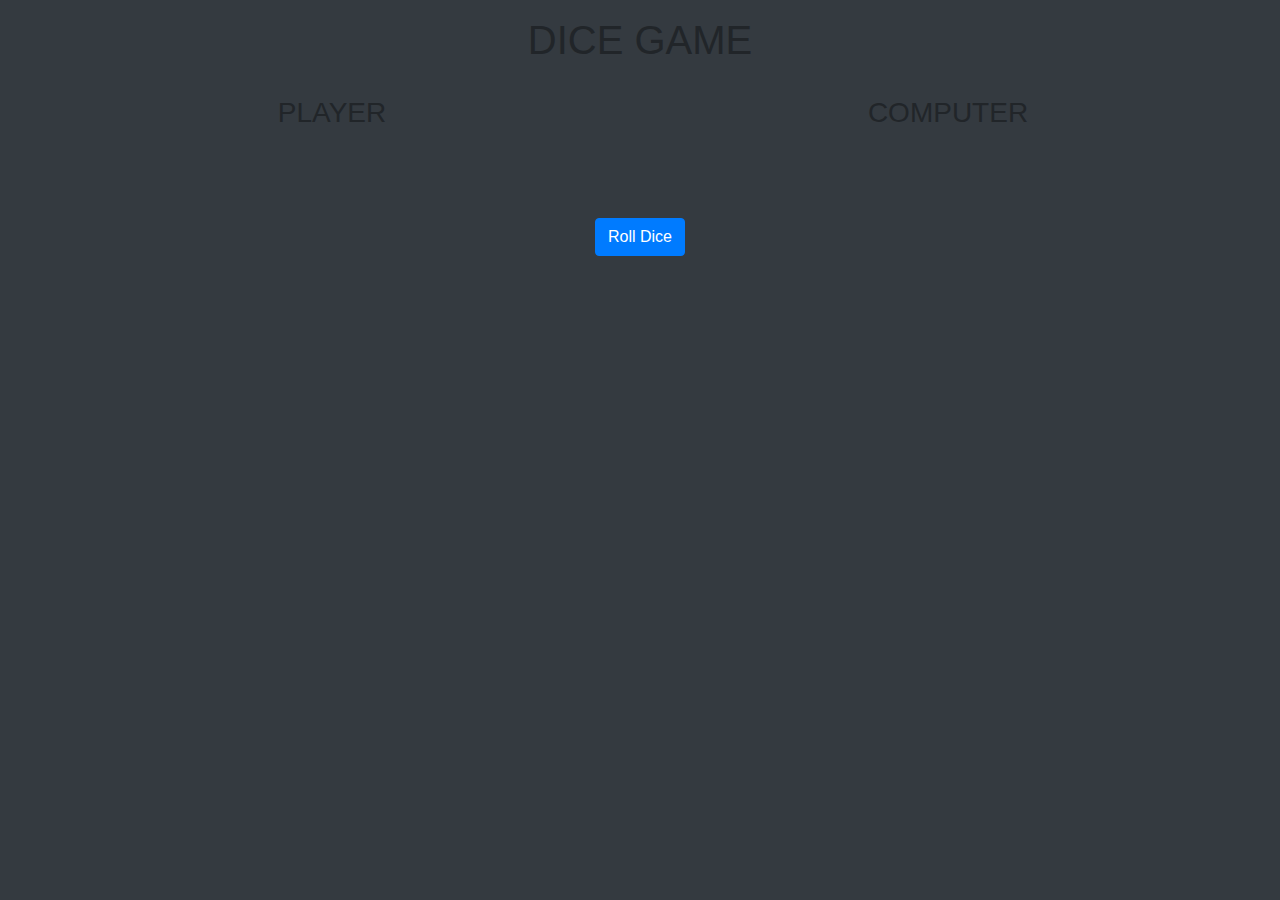
==== index.html @ a6a02296 "end main task" ====
<!DOCTYPE html>
<html lang="it">
<head>
    
    <meta charset="UTF-8">
    <meta name="viewport" content="width=device-width, initial-scale=1.0">
    <title>Dice Game</title>
    
    <!--   Bootstrap -->
    <link rel="stylesheet" href="https://cdn.jsdelivr.net/npm/bootstrap@4.4.1/dist/css/bootstrap.min.css" integrity="sha384-Vkoo8x4CGsO3+Hhxv8T/Q5PaXtkKtu6ug5TOeNV6gBiFeWPGFN9MuhOf23Q9Ifjh" crossorigin="anonymous">
    
    <!--   CSS  -->
    <link rel="stylesheet" href="../dice/css/style.css">
</head>
<body class="bg-dark">
    <!-- Contenitore principale -->
    <div class="container-fluid ">
        <!-- Titolo principale -->
        <h1 class="text-center text-uppercase mt-3">Dice Game</h1>

        <!-- Riga con due colonne per il giocatore e il computer -->
        <div class="row justify-content-around p-4">
            <!-- Colonna del giocatore -->
            <div class="col-md-6 col-lg-4 mb-4">
                <div class="text-center">
                    <!-- Sottotitolo per il giocatore -->
                    <h3 class="text-uppercase">Player</h3>
                    <!-- Immagine del giocatore -->
                    <span class=" d-block mx-auto">
                        <img src="../dice/js/img/dado-1.jpg" width="200px" id="img-player" class="img-fluid" alt="">
                    </span>
                    <!-- Risultato del giocatore -->
                    <h1 id="result-player" class=" mt-2"></h1>
                </div>
            </div>

            <!-- Colonna del computer -->
            <div class="col-md-6 col-lg-4 mb-4 ">
                <div class="text-center">
                    <!-- Sottotitolo per il computer -->
                    <h3 class="text-uppercase">Computer</h3>
                    <!-- Immagine del computer -->
                    <span class=" d-block mx-auto">
                        <img src="../dice/js/img/dado-1.jpg"  width="200px" id="img-computer" class="img-fluid" alt="">
                    </span>
                    <!-- Risultato del computer -->
                    <h1 id="result-computer" class=""></h1>
                </div>
                <!-- Contenitore per il risultato del pareggio -->
                <div class="container-fluid">
                    <!-- Risultato del pareggio -->
                    <h1 id="result-draw" class="  text-center  text-danger"></h1>
                </div>
            </div>
        </div>

        <!-- Pulsante per lanciare i dadi -->
        <div class="text-center">
            <input id="input-roll" type="button" class="btn btn-primary" value="Roll Dice">
        </div>
    </div>

    <!-- JavaScript -->
    <script src="../dice/js/script.js"></script>
</body>
</html>
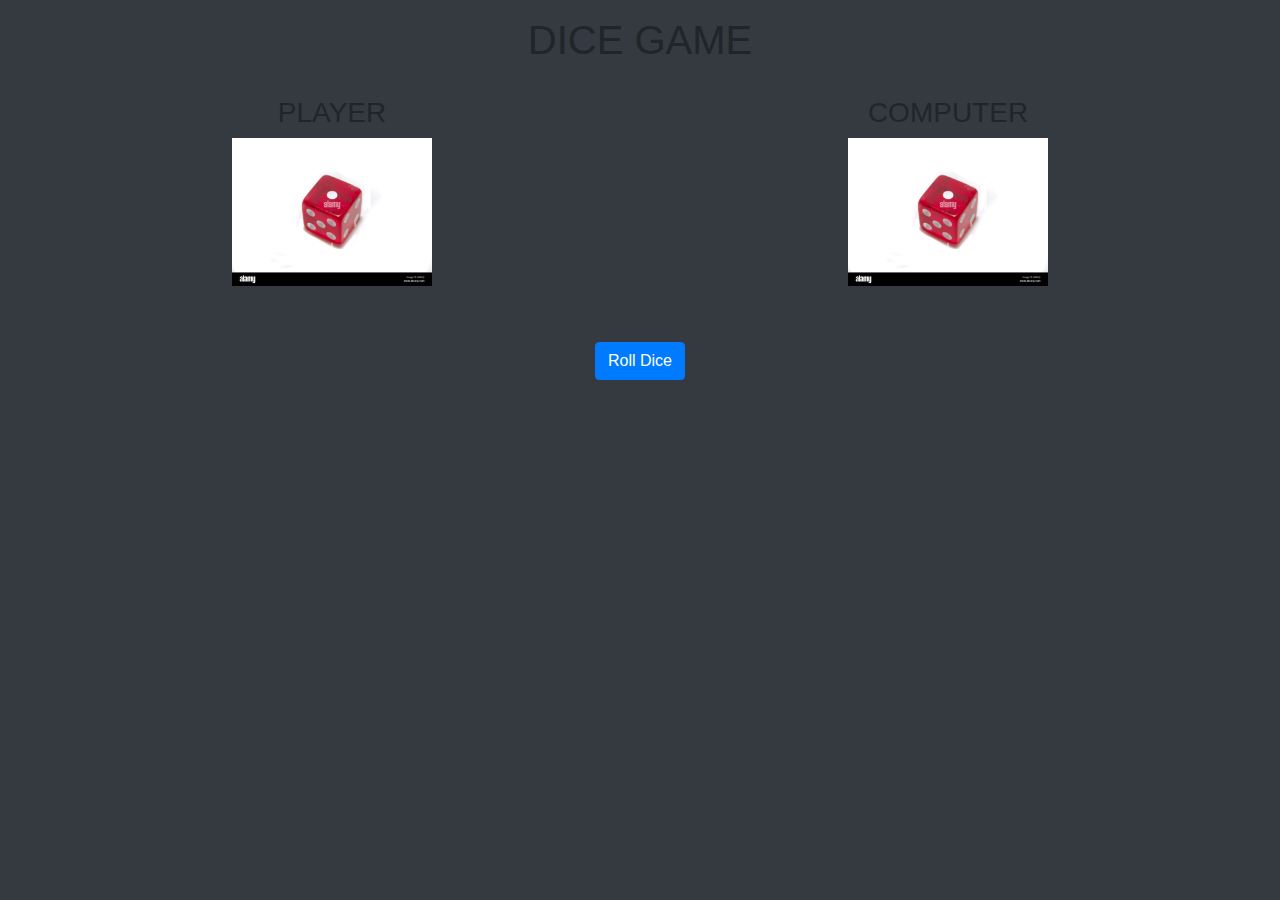
==== commit fd5c9dc1: "fixed path dice code, started script for mail code" ====
--- a/index.html
+++ b/index.html
@@ -10,7 +10,7 @@
     <link rel="stylesheet" href="https://cdn.jsdelivr.net/npm/bootstrap@4.4.1/dist/css/bootstrap.min.css" integrity="sha384-Vkoo8x4CGsO3+Hhxv8T/Q5PaXtkKtu6ug5TOeNV6gBiFeWPGFN9MuhOf23Q9Ifjh" crossorigin="anonymous">
     
     <!--   CSS  -->
-    <link rel="stylesheet" href="../dice/css/style.css">
+    <link rel="stylesheet" href="./css/style.css">
 </head>
 <body class="bg-dark">
     <!-- Contenitore principale -->
@@ -27,7 +27,7 @@
                     <h3 class="text-uppercase">Player</h3>
                     <!-- Immagine del giocatore -->
                     <span class=" d-block mx-auto">
-                        <img src="../dice/js/img/dado-1.jpg" width="200px" id="img-player" class="img-fluid" alt="">
+                        <img src="./js/img/dado-1.jpg" width="200px" id="img-player" class="img-fluid" alt="">
                     </span>
                     <!-- Risultato del giocatore -->
                     <h1 id="result-player" class=" mt-2"></h1>
@@ -41,7 +41,7 @@
                     <h3 class="text-uppercase">Computer</h3>
                     <!-- Immagine del computer -->
                     <span class=" d-block mx-auto">
-                        <img src="../dice/js/img/dado-1.jpg"  width="200px" id="img-computer" class="img-fluid" alt="">
+                        <img src="./js/img/dado-1.jpg"  width="200px" id="img-computer" class="img-fluid" alt="">
                     </span>
                     <!-- Risultato del computer -->
                     <h1 id="result-computer" class=""></h1>
@@ -61,6 +61,6 @@
     </div>
 
     <!-- JavaScript -->
-    <script src="../dice/js/script.js"></script>
+    <script src="./js/script.js"></script>
 </body>
 </html>